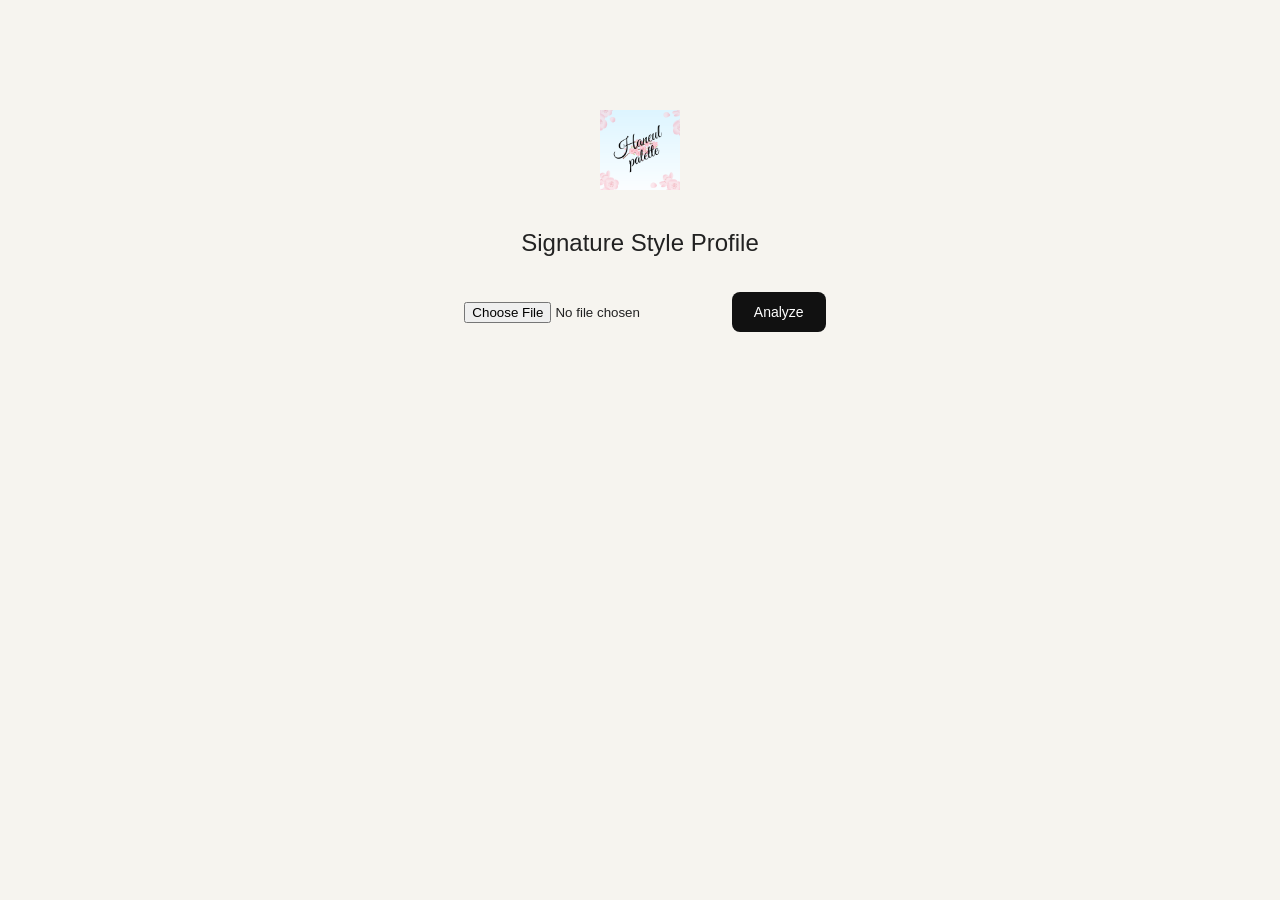
==== index.html @ bd052724 "Update index.html" ====
<!DOCTYPE html>
<html>
<head>
<title>Haneul Palette</title>
<link rel="stylesheet" href="style.css">
</head>

<body>

<div class="container">

    <img src="logo.png" class="logo">

    <h2>Signature Style Profile</h2>

    <input type="file" id="img">

    <button onclick="analyze()">Analyze</button>

    <div id="preview" style="display:none">

        <h3>Preview</h3>

        <p>Undertone: <span id="p1"></span></p>
        <p>Season: <span id="p2"></span></p>
        <p>Contrast: <span id="p3"></span></p>

        <button onclick="openReport()">Full Report</button>

    </div>

</div>

<script src="script.js"></script>

</body>
</html>
---- style.css ----
/* ===== GLOBAL ===== */
body {
    margin: 0;
    font-family: "Arial", sans-serif;
    background: #f6f4ef;
    color: #222;
    text-align: center;
}

/* ===== CONTAINER ===== */
.container {
    max-width: 500px;
    margin: 80px auto;
    padding: 30px;
}

/* ===== LOGO ===== */
.logo {
    width: 80px;
    margin-bottom: 15px;
}

/* ===== TITLE ===== */
h1 {
    font-size: 26px;
    letter-spacing: 1px;
    margin-bottom: 10px;
}

/* ===== INPUT ===== */
input[type="file"] {
    margin: 20px 0;
    padding: 10px;
}

/* ===== BUTTON ===== */
button {
    background: #111;
    color: #fff;
    border: none;
    padding: 12px 22px;
    border-radius: 8px;
    cursor: pointer;
    font-size: 14px;
    transition: 0.3s ease;
}

button:hover {
    background: #333;
}

/* ===== PREVIEW BOX ===== */
#preview {
    margin-top: 30px;
    padding: 20px;
    background: #ffffff;
    border-radius: 12px;
    box-shadow: 0 8px 25px rgba(0,0,0,0.08);
}

/* ===== TEXT ===== */
h2, h3 {
    font-weight: 500;
    margin-bottom: 15px;
}

/* ===== PREVIEW TEXT ===== */
#preview p {
    font-size: 15px;
    margin: 8px 0;
}

/* ===== FULL REPORT BUTTON ===== */
#preview button {
    margin-top: 15px;
}

/* ===== PALETTE BOX (REPORT PAGE) ===== */
#palette {
    margin-top: 15px;
    display: flex;
    flex-wrap: wrap;
    justify-content: center;
    gap: 8px;
}

/* ===== COLOR BOX ===== */
.color-box {
    width: 45px;
    height: 45px;
    border-radius: 8px;
    border: 1px solid #ddd;
}

/* ===== REPORT PAGE LUXURY STYLE ===== */
.report-page {
    max-width: 800px;
    margin: auto;
    background: #fff;
    padding: 50px;
    box-shadow: 0 10px 40px rgba(0,0,0,0.08);
    border-radius: 12px;
}

/* ===== SECTION HEADERS ===== */
.section-title {
    font-size: 18px;
    margin-top: 25px;
    border-bottom: 1px solid #eee;
    padding-bottom: 5px;
}

/* ===== FOOTER ===== */
.footer {
    font-size: 12px;
    color: #888;
    margin-top: 40px;
}

/* ===== HIDE CLASS ===== */
.hidden {
    display: none;
}
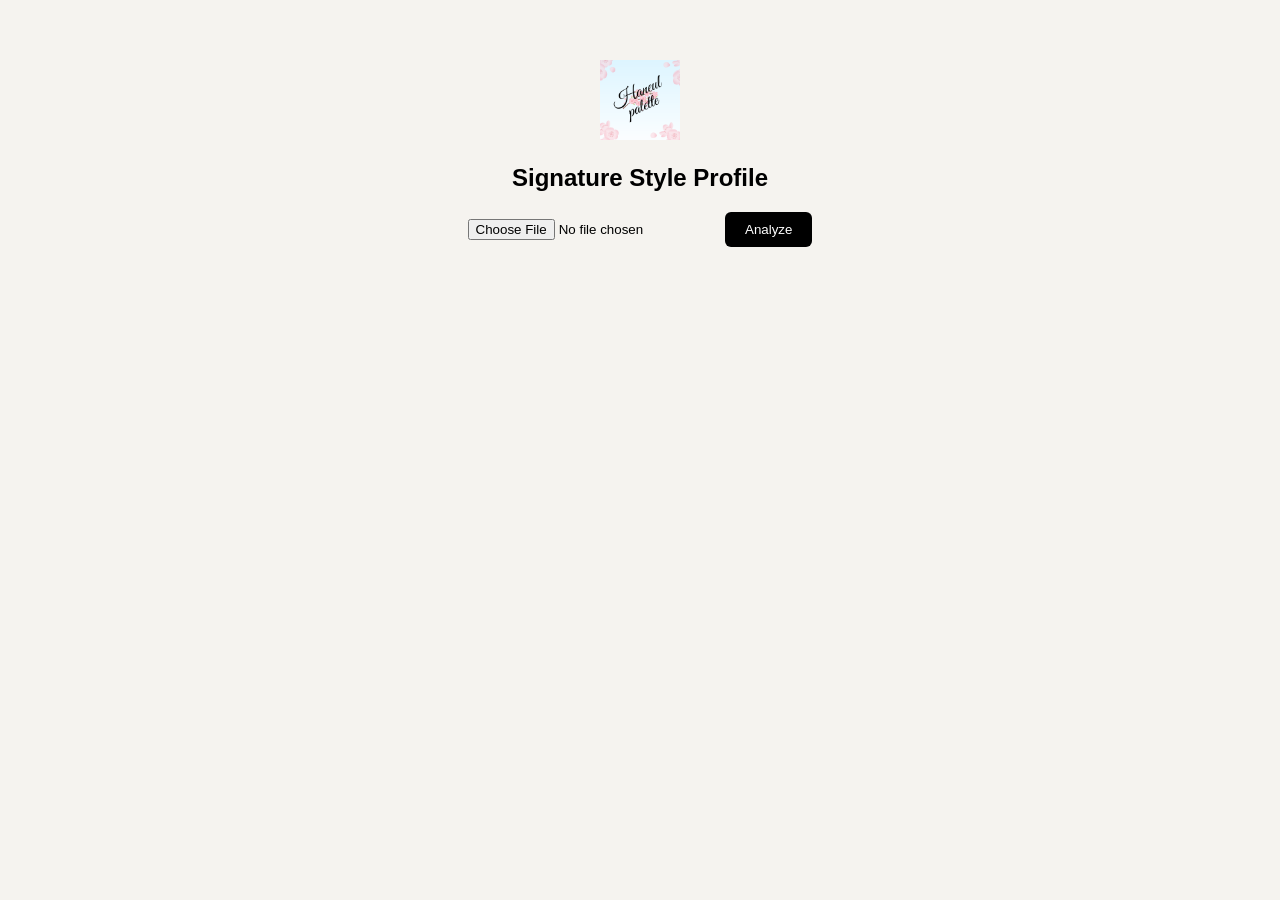
==== commit 0d5250b9: "Update index.html" ====
--- a/index.html
+++ b/index.html
@@ -1,6 +1,7 @@
 <!DOCTYPE html>
 <html>
 <head>
+<meta charset="UTF-8">
 <title>Haneul Palette</title>
 <link rel="stylesheet" href="style.css">
 </head>
@@ -9,29 +10,119 @@
 
 <div class="container">
 
-    <img src="logo.png" class="logo">
+<img src="logo.png" class="logo">
 
-    <h2>Signature Style Profile</h2>
+<h2>Signature Style Profile</h2>
 
-    <input type="file" id="img">
+<input type="file" id="img">
 
-    <button onclick="analyze()">Analyze</button>
+<button onclick="analyze()">Analyze</button>
 
-    <div id="preview" style="display:none">
+<div id="preview" style="display:none">
 
-        <h3>Preview</h3>
+<h3>Preview</h3>
 
-        <p>Undertone: <span id="p1"></span></p>
-        <p>Season: <span id="p2"></span></p>
-        <p>Contrast: <span id="p3"></span></p>
+<p>Undertone: <span id="p1"></span></p>
+<p>Season: <span id="p2"></span></p>
+<p>Contrast: <span id="p3"></span></p>
 
-        <button onclick="openReport()">Full Report</button>
-
-    </div>
+<button onclick="openReport()">View Full Report</button>
 
 </div>
 
-<script src="script.js"></script>
+</div>
+
+<script>
+
+let result = {};
+
+// 🔥 ANALYZE IMAGE
+function analyze(){
+
+    let file = document.getElementById("img").files[0];
+
+    if(!file){
+        alert("Upload image first");
+        return;
+    }
+
+    let img = new Image();
+    let reader = new FileReader();
+
+    reader.onload = e => img.src = e.target.result;
+
+    img.onload = function(){
+
+        let canvas = document.createElement("canvas");
+        let ctx = canvas.getContext("2d");
+
+        canvas.width = 100;
+        canvas.height = 100;
+
+        ctx.drawImage(img,0,0,100,100);
+
+        let data = ctx.getImageData(0,0,100,100).data;
+
+        let r=0,g=0,b=0,count=0;
+
+        for(let i=0;i<data.length;i+=4){
+            r+=data[i];
+            g+=data[i+1];
+            b+=data[i+2];
+            count++;
+        }
+
+        r/=count; g/=count; b/=count;
+
+        let brightness=(r+g+b)/3;
+        let contrast = Math.abs(r-g)+Math.abs(g-b);
+
+        let undertone = r>b ? "Warm":"Cool";
+
+        let season;
+
+        if(undertone==="Warm" && brightness>180) season="Light Spring";
+        else if(undertone==="Warm" && contrast>80) season="Bright Spring";
+        else if(undertone==="Warm" && brightness<120) season="Deep Autumn";
+        else if(undertone==="Warm") season="Soft Autumn";
+
+        else if(undertone==="Cool" && brightness>180) season="Light Summer";
+        else if(undertone==="Cool" && contrast>80) season="Bright Winter";
+        else if(undertone==="Cool" && brightness<120) season="Deep Winter";
+        else season="Soft Summer";
+
+        result = {
+            undertone: undertone,
+            season: season,
+            contrast: contrast>80 ? "High" : "Low"
+        };
+
+        document.getElementById("p1").innerText=result.undertone;
+        document.getElementById("p2").innerText=result.season;
+        document.getElementById("p3").innerText=result.contrast;
+
+        document.getElementById("preview").style.display="block";
+    };
+
+    reader.readAsDataURL(file);
+}
+
+
+// 🔥 FIXED DATA FLOW
+function openReport(){
+
+    if(!result.season){
+        alert("Please analyze first");
+        return;
+    }
+
+    localStorage.removeItem("reportData"); // clear old
+    localStorage.setItem("reportData", JSON.stringify(result));
+
+    window.open("luxury-report.html","_blank");
+}
+
+</script>
 
 </body>
 </html>
--- a/style.css
+++ b/style.css
@@ -1,123 +1,22 @@
-/* ===== GLOBAL ===== */
-body {
-    margin: 0;
-    font-family: "Arial", sans-serif;
-    background: #f6f4ef;
-    color: #222;
-    text-align: center;
+body{
+    font-family:Arial;
+    background:#f5f3ef;
+    text-align:center;
 }
 
-/* ===== CONTAINER ===== */
-.container {
-    max-width: 500px;
-    margin: 80px auto;
-    padding: 30px;
+.container{
+    margin-top:60px;
 }
 
-/* ===== LOGO ===== */
-.logo {
-    width: 80px;
-    margin-bottom: 15px;
+.logo{
+    width:80px;
 }
 
-/* ===== TITLE ===== */
-h1 {
-    font-size: 26px;
-    letter-spacing: 1px;
-    margin-bottom: 10px;
+button{
+    padding:10px 20px;
+    background:black;
+    color:white;
+    border:none;
+    border-radius:6px;
+    cursor:pointer;
 }
-
-/* ===== INPUT ===== */
-input[type="file"] {
-    margin: 20px 0;
-    padding: 10px;
-}
-
-/* ===== BUTTON ===== */
-button {
-    background: #111;
-    color: #fff;
-    border: none;
-    padding: 12px 22px;
-    border-radius: 8px;
-    cursor: pointer;
-    font-size: 14px;
-    transition: 0.3s ease;
-}
-
-button:hover {
-    background: #333;
-}
-
-/* ===== PREVIEW BOX ===== */
-#preview {
-    margin-top: 30px;
-    padding: 20px;
-    background: #ffffff;
-    border-radius: 12px;
-    box-shadow: 0 8px 25px rgba(0,0,0,0.08);
-}
-
-/* ===== TEXT ===== */
-h2, h3 {
-    font-weight: 500;
-    margin-bottom: 15px;
-}
-
-/* ===== PREVIEW TEXT ===== */
-#preview p {
-    font-size: 15px;
-    margin: 8px 0;
-}
-
-/* ===== FULL REPORT BUTTON ===== */
-#preview button {
-    margin-top: 15px;
-}
-
-/* ===== PALETTE BOX (REPORT PAGE) ===== */
-#palette {
-    margin-top: 15px;
-    display: flex;
-    flex-wrap: wrap;
-    justify-content: center;
-    gap: 8px;
-}
-
-/* ===== COLOR BOX ===== */
-.color-box {
-    width: 45px;
-    height: 45px;
-    border-radius: 8px;
-    border: 1px solid #ddd;
-}
-
-/* ===== REPORT PAGE LUXURY STYLE ===== */
-.report-page {
-    max-width: 800px;
-    margin: auto;
-    background: #fff;
-    padding: 50px;
-    box-shadow: 0 10px 40px rgba(0,0,0,0.08);
-    border-radius: 12px;
-}
-
-/* ===== SECTION HEADERS ===== */
-.section-title {
-    font-size: 18px;
-    margin-top: 25px;
-    border-bottom: 1px solid #eee;
-    padding-bottom: 5px;
-}
-
-/* ===== FOOTER ===== */
-.footer {
-    font-size: 12px;
-    color: #888;
-    margin-top: 40px;
-}
-
-/* ===== HIDE CLASS ===== */
-.hidden {
-    display: none;
-}
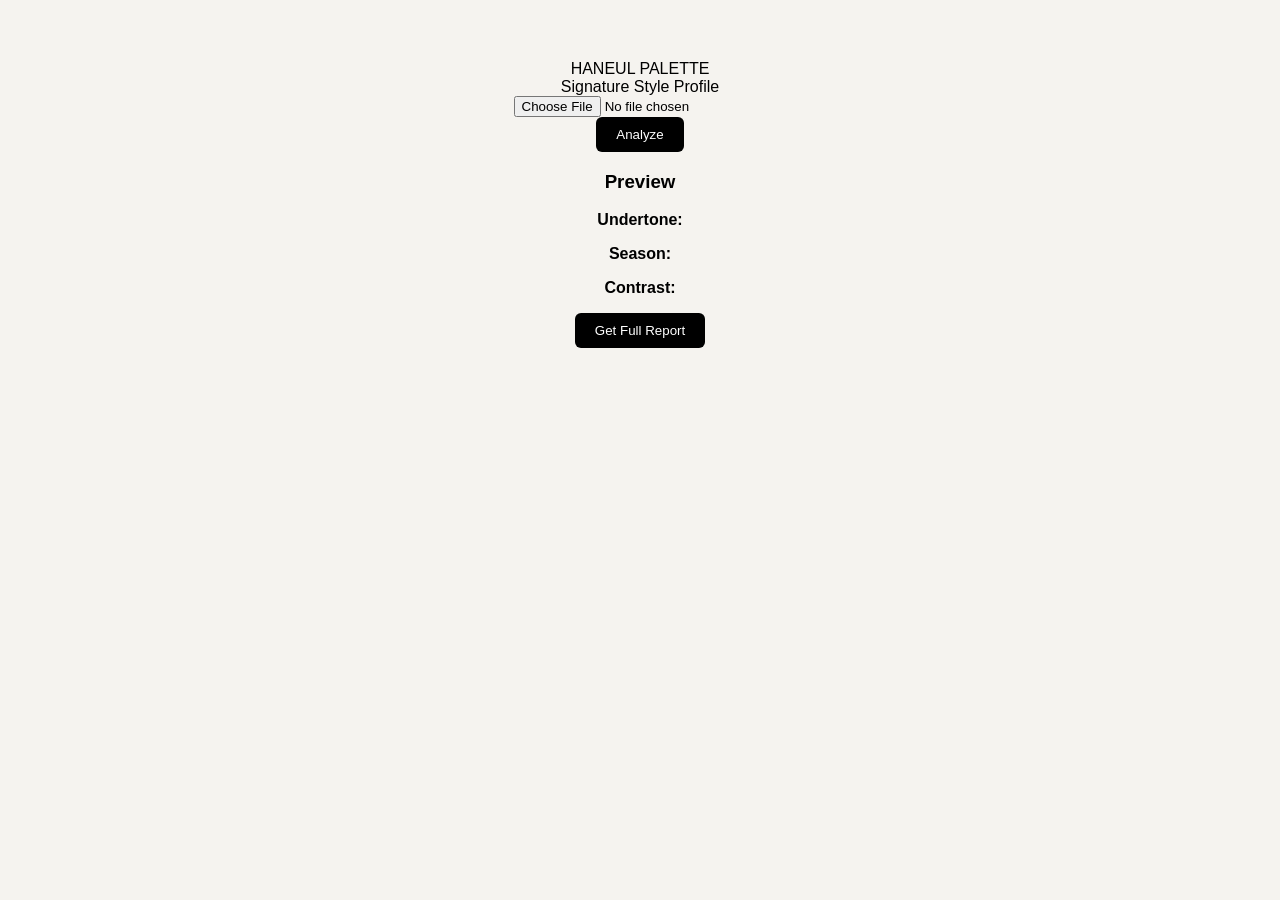
==== commit 47eaadde: "Enhance HTML structure and improve image analysis" ====
--- a/index.html
+++ b/index.html
@@ -1,125 +1,135 @@
 <!DOCTYPE html>
-<html>
+<html lang="en">
 <head>
 <meta charset="UTF-8">
 <title>Haneul Palette</title>
+
 <link rel="stylesheet" href="style.css">
+<link href="https://fonts.googleapis.com/css2?family=Playfair+Display:wght@500&family=Noto+Sans:wght@300;400&display=swap" rel="stylesheet">
 </head>
 
 <body>
 
 <div class="container">
 
-<img src="logo.png" class="logo">
+<div class="title">HANEUL PALETTE</div>
+<div class="subtitle">Signature Style Profile</div>
 
-<h2>Signature Style Profile</h2>
+<div class="upload-box">
+<input type="file" id="img" accept="image/*">
+<br>
+<button onclick="analyze()">Analyze</button>
+</div>
 
-<input type="file" id="img">
+<div id="preview" class="preview">
+    <h3>Preview</h3>
+    <p><b>Undertone:</b> <span id="p1"></span></p>
+    <p><b>Season:</b> <span id="p2"></span></p>
+    <p><b>Contrast:</b> <span id="p3"></span></p>
 
-<button onclick="analyze()">Analyze</button>
-
-<div id="preview" style="display:none">
-
-<h3>Preview</h3>
-
-<p>Undertone: <span id="p1"></span></p>
-<p>Season: <span id="p2"></span></p>
-<p>Contrast: <span id="p3"></span></p>
-
-<button onclick="openReport()">View Full Report</button>
-
+    <button class="download-btn" onclick="goToReport()">Get Full Report</button>
 </div>
 
 </div>
 
 <script>
 
-let result = {};
-
-// 🔥 ANALYZE IMAGE
 function analyze(){
 
-    let file = document.getElementById("img").files[0];
+let file = document.getElementById("img").files[0];
 
-    if(!file){
-        alert("Upload image first");
-        return;
-    }
-
-    let img = new Image();
-    let reader = new FileReader();
-
-    reader.onload = e => img.src = e.target.result;
-
-    img.onload = function(){
-
-        let canvas = document.createElement("canvas");
-        let ctx = canvas.getContext("2d");
-
-        canvas.width = 100;
-        canvas.height = 100;
-
-        ctx.drawImage(img,0,0,100,100);
-
-        let data = ctx.getImageData(0,0,100,100).data;
-
-        let r=0,g=0,b=0,count=0;
-
-        for(let i=0;i<data.length;i+=4){
-            r+=data[i];
-            g+=data[i+1];
-            b+=data[i+2];
-            count++;
-        }
-
-        r/=count; g/=count; b/=count;
-
-        let brightness=(r+g+b)/3;
-        let contrast = Math.abs(r-g)+Math.abs(g-b);
-
-        let undertone = r>b ? "Warm":"Cool";
-
-        let season;
-
-        if(undertone==="Warm" && brightness>180) season="Light Spring";
-        else if(undertone==="Warm" && contrast>80) season="Bright Spring";
-        else if(undertone==="Warm" && brightness<120) season="Deep Autumn";
-        else if(undertone==="Warm") season="Soft Autumn";
-
-        else if(undertone==="Cool" && brightness>180) season="Light Summer";
-        else if(undertone==="Cool" && contrast>80) season="Bright Winter";
-        else if(undertone==="Cool" && brightness<120) season="Deep Winter";
-        else season="Soft Summer";
-
-        result = {
-            undertone: undertone,
-            season: season,
-            contrast: contrast>80 ? "High" : "Low"
-        };
-
-        document.getElementById("p1").innerText=result.undertone;
-        document.getElementById("p2").innerText=result.season;
-        document.getElementById("p3").innerText=result.contrast;
-
-        document.getElementById("preview").style.display="block";
-    };
-
-    reader.readAsDataURL(file);
+if(!file){
+    alert("Upload image first");
+    return;
 }
 
+let img = new Image();
+let reader = new FileReader();
 
-// 🔥 FIXED DATA FLOW
-function openReport(){
+reader.onload = e => img.src = e.target.result;
 
-    if(!result.season){
-        alert("Please analyze first");
-        return;
-    }
+img.onload = function(){
 
-    localStorage.removeItem("reportData"); // clear old
-    localStorage.setItem("reportData", JSON.stringify(result));
+let canvas = document.createElement("canvas");
+let ctx = canvas.getContext("2d");
 
-    window.open("luxury-report.html","_blank");
+canvas.width = 200;
+canvas.height = 200;
+
+ctx.drawImage(img,0,0,200,200);
+
+// center sampling
+let data = ctx.getImageData(60,60,80,80).data;
+
+let r=0,g=0,b=0,count=0;
+
+for(let i=0;i<data.length;i+=4){
+r+=data[i];
+g+=data[i+1];
+b+=data[i+2];
+count++;
+}
+
+r/=count; g/=count; b/=count;
+
+// analysis
+let brightness=(r+g+b)/3;
+let diffRG=r-g;
+let diffRB=r-b;
+
+let undertone;
+if(diffRB>15 && diffRG>10) undertone="Warm";
+else if(diffRB<-15) undertone="Cool";
+else undertone="Neutral";
+
+let contrastVal=Math.max(r,g,b)-Math.min(r,g,b);
+let contrast=contrastVal>50?"High":"Low";
+
+let season;
+
+if(undertone==="Warm"){
+if(brightness>170 && contrast==="Low") season="Light Spring";
+else if(brightness>150 && contrast==="High") season="Bright Spring";
+else if(brightness<120 && contrast==="High") season="Deep Autumn";
+else if(contrast==="Low") season="Soft Autumn";
+else season="Warm Autumn";
+}
+
+else if(undertone==="Cool"){
+if(brightness>170 && contrast==="Low") season="Light Summer";
+else if(brightness>150 && contrast==="High") season="Bright Winter";
+else if(brightness<120 && contrast==="High") season="Deep Winter";
+else if(contrast==="Low") season="Soft Summer";
+else season="Cool Summer";
+}
+
+else{
+if(brightness>150) season="Soft Summer";
+else season="Soft Autumn";
+}
+
+let result={
+undertone:undertone,
+season:season,
+contrast:contrast
+};
+
+localStorage.setItem("reportData",JSON.stringify(result));
+
+// preview
+document.getElementById("p1").innerText=undertone;
+document.getElementById("p2").innerText=season;
+document.getElementById("p3").innerText=contrast;
+
+document.getElementById("preview").style.display="block";
+
+};
+
+reader.readAsDataURL(file);
+}
+
+function goToReport(){
+window.location.href="luxury-report.html";
 }
 
 </script>
--- a/style.css
+++ b/style.css
@@ -1,22 +1,22 @@
 body{
-    font-family:Arial;
-    background:#f5f3ef;
-    text-align:center;
+font-family:Arial;
+background:#f5f3ef;
+text-align:center;
 }
 
 .container{
-    margin-top:60px;
+margin-top:60px;
 }
 
 .logo{
-    width:80px;
+width:80px;
 }
 
 button{
-    padding:10px 20px;
-    background:black;
-    color:white;
-    border:none;
-    border-radius:6px;
-    cursor:pointer;
+padding:10px 20px;
+background:black;
+color:white;
+border:none;
+border-radius:6px;
+cursor:pointer;
 }
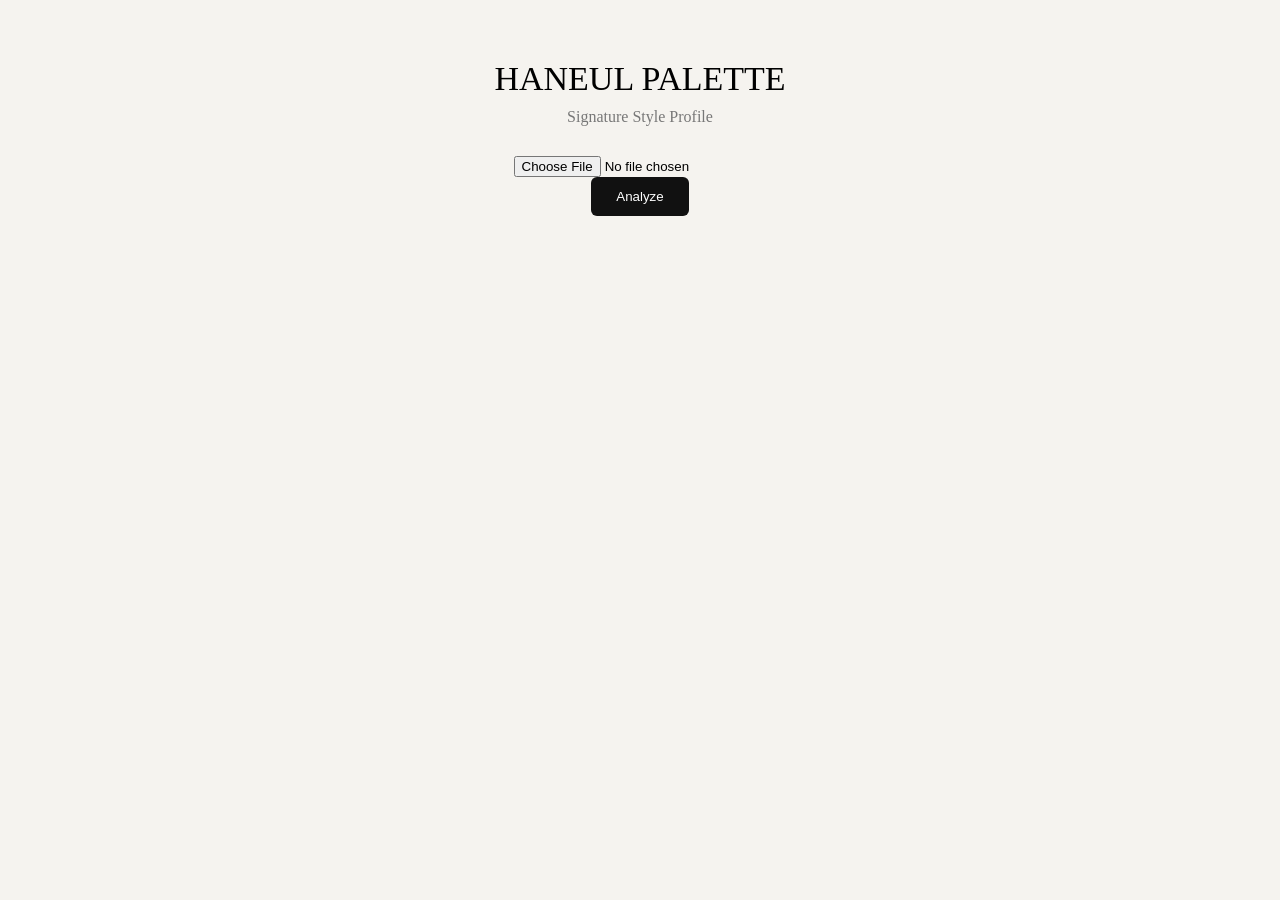
==== commit 8ffb07af: "Update index.html" ====
--- a/index.html
+++ b/index.html
@@ -15,19 +15,16 @@
 <div class="title">HANEUL PALETTE</div>
 <div class="subtitle">Signature Style Profile</div>
 
-<div class="upload-box">
-<input type="file" id="img" accept="image/*">
-<br>
+<input type="file" id="img"><br>
 <button onclick="analyze()">Analyze</button>
-</div>
 
 <div id="preview" class="preview">
-    <h3>Preview</h3>
-    <p><b>Undertone:</b> <span id="p1"></span></p>
-    <p><b>Season:</b> <span id="p2"></span></p>
-    <p><b>Contrast:</b> <span id="p3"></span></p>
+<h3>Preview</h3>
+<p>Undertone: <span id="p1"></span></p>
+<p>Season: <span id="p2"></span></p>
+<p>Contrast: <span id="p3"></span></p>
 
-    <button class="download-btn" onclick="goToReport()">Get Full Report</button>
+<button onclick="goToReport()">Get Full Report</button>
 </div>
 
 </div>
@@ -36,30 +33,26 @@
 
 function analyze(){
 
-let file = document.getElementById("img").files[0];
+let file=document.getElementById("img").files[0];
+if(!file){alert("Upload image");return;}
 
-if(!file){
-    alert("Upload image first");
-    return;
-}
+let img=new Image();
+let reader=new FileReader();
 
-let img = new Image();
-let reader = new FileReader();
+reader.onload=e=>img.src=e.target.result;
 
-reader.onload = e => img.src = e.target.result;
+img.onload=function(){
 
-img.onload = function(){
+let canvas=document.createElement("canvas");
+let ctx=canvas.getContext("2d");
 
-let canvas = document.createElement("canvas");
-let ctx = canvas.getContext("2d");
-
-canvas.width = 200;
-canvas.height = 200;
+canvas.width=200;
+canvas.height=200;
 
 ctx.drawImage(img,0,0,200,200);
 
-// center sampling
-let data = ctx.getImageData(60,60,80,80).data;
+// center face sampling
+let data=ctx.getImageData(60,60,80,80).data;
 
 let r=0,g=0,b=0,count=0;
 
@@ -72,19 +65,21 @@
 
 r/=count; g/=count; b/=count;
 
-// analysis
 let brightness=(r+g+b)/3;
 let diffRG=r-g;
 let diffRB=r-b;
 
+// undertone
 let undertone;
 if(diffRB>15 && diffRG>10) undertone="Warm";
 else if(diffRB<-15) undertone="Cool";
 else undertone="Neutral";
 
+// contrast
 let contrastVal=Math.max(r,g,b)-Math.min(r,g,b);
 let contrast=contrastVal>50?"High":"Low";
 
+// season logic
 let season;
 
 if(undertone==="Warm"){
@@ -94,7 +89,6 @@
 else if(contrast==="Low") season="Soft Autumn";
 else season="Warm Autumn";
 }
-
 else if(undertone==="Cool"){
 if(brightness>170 && contrast==="Low") season="Light Summer";
 else if(brightness>150 && contrast==="High") season="Bright Winter";
@@ -102,21 +96,15 @@
 else if(contrast==="Low") season="Soft Summer";
 else season="Cool Summer";
 }
-
 else{
 if(brightness>150) season="Soft Summer";
 else season="Soft Autumn";
 }
 
-let result={
-undertone:undertone,
-season:season,
-contrast:contrast
-};
+let result={undertone,season,contrast};
 
 localStorage.setItem("reportData",JSON.stringify(result));
 
-// preview
 document.getElementById("p1").innerText=undertone;
 document.getElementById("p2").innerText=season;
 document.getElementById("p3").innerText=contrast;
--- a/style.css
+++ b/style.css
@@ -1,22 +1,76 @@
 body{
-font-family:Arial;
+margin:0;
+font-family:'Noto Sans';
 background:#f5f3ef;
 text-align:center;
 }
 
-.container{
-margin-top:60px;
+.container{margin-top:60px;}
+
+.title{
+font-family:'Playfair Display';
+font-size:34px;
+margin-bottom:10px;
 }
 
-.logo{
-width:80px;
+.subtitle{
+color:#777;
+margin-bottom:30px;
 }
 
+.upload-box{margin:20px;}
+
 button{
-padding:10px 20px;
-background:black;
-color:white;
+padding:12px 25px;
 border:none;
+background:#111;
+color:#fff;
+cursor:pointer;
 border-radius:6px;
-cursor:pointer;
 }
+
+.preview{
+margin-top:30px;
+display:none;
+background:#fff;
+width:320px;
+margin:auto;
+padding:20px;
+border-radius:12px;
+box-shadow:0 4px 15px rgba(0,0,0,0.05);
+}
+
+.page{
+width:850px;
+margin:auto;
+background:#fff;
+padding:50px;
+}
+
+.section{margin-bottom:30px;}
+
+.section-title{
+font-family:'Playfair Display';
+font-size:18px;
+border-bottom:1px solid #eee;
+margin-bottom:10px;
+}
+
+.card{
+background:#fafafa;
+padding:18px;
+border-radius:10px;
+}
+
+.palette{
+display:grid;
+grid-template-columns:repeat(6,1fr);
+gap:12px;
+}
+
+.color{
+width:55px;
+height:55px;
+border-radius:8px;
+margin:auto;
+}
